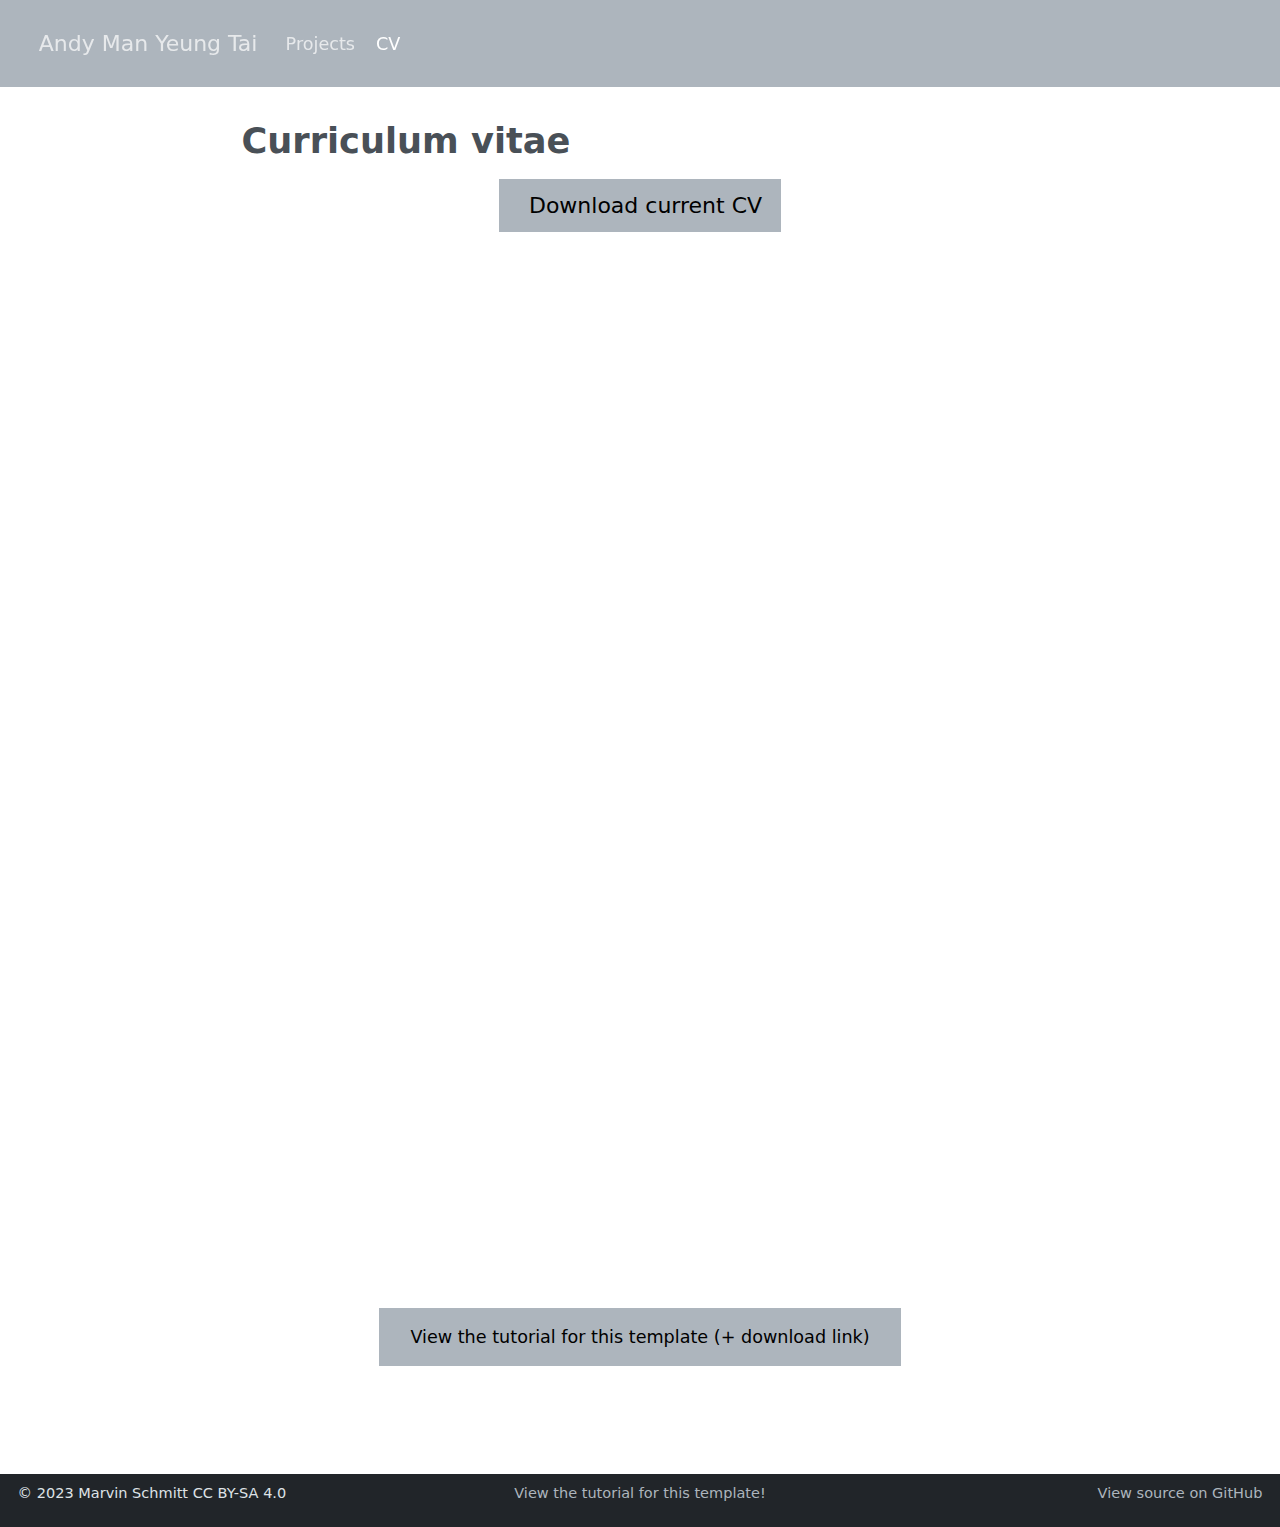
==== docs/cv/index.html @ 07ebc746 "changes" ====
<!DOCTYPE html>
<html xmlns="http://www.w3.org/1999/xhtml" lang="en" xml:lang="en"><head>
<meta http-equiv="Content-Type" content="text/html; charset=UTF-8">
<meta charset="utf-8">
<meta name="generator" content="quarto-1.4.555">
<meta name="viewport" content="width=device-width, initial-scale=1.0, user-scalable=yes">
<title>Andy Man Yeung Tai - Curriculum vitae</title>
<style>
code{white-space: pre-wrap;}
span.smallcaps{font-variant: small-caps;}
div.columns{display: flex; gap: min(4vw, 1.5em);}
div.column{flex: auto; overflow-x: auto;}
div.hanging-indent{margin-left: 1.5em; text-indent: -1.5em;}
ul.task-list{list-style: none;}
ul.task-list li input[type="checkbox"] {
  width: 0.8em;
  margin: 0 0.8em 0.2em -1em; /* quarto-specific, see https://github.com/quarto-dev/quarto-cli/issues/4556 */ 
  vertical-align: middle;
}
</style>

<script src="../site_libs/quarto-nav/quarto-nav.js"></script>
<script src="../site_libs/clipboard/clipboard.min.js"></script>
<script src="../site_libs/quarto-search/autocomplete.umd.js"></script>
<script src="../site_libs/quarto-search/fuse.min.js"></script>
<script src="../site_libs/quarto-search/quarto-search.js"></script>
<meta name="quarto:offset" content="../">
<link href="../img/favicon.png" rel="icon" type="image/png">
<script src="../site_libs/quarto-html/quarto.js"></script>
<script src="../site_libs/quarto-html/popper.min.js"></script>
<script src="../site_libs/quarto-html/tippy.umd.min.js"></script>
<script src="../site_libs/quarto-html/anchor.min.js"></script>
<link href="../site_libs/quarto-html/tippy.css" rel="stylesheet">
<link href="../site_libs/quarto-html/quarto-syntax-highlighting.css" rel="stylesheet" id="quarto-text-highlighting-styles">
<script src="../site_libs/bootstrap/bootstrap.min.js"></script>
<link href="../site_libs/bootstrap/bootstrap-icons.css" rel="stylesheet">
<link href="../site_libs/bootstrap/bootstrap.min.css" rel="stylesheet" id="quarto-bootstrap" data-mode="light"><script id="quarto-search-options" type="application/json">{
  "location": "navbar",
  "copy-button": false,
  "collapse-after": 3,
  "panel-placement": "end",
  "type": "textbox",
  "limit": 50,
  "keyboard-shortcut": [
    "f",
    "/",
    "s"
  ],
  "language": {
    "search-no-results-text": "No results",
    "search-matching-documents-text": "matching documents",
    "search-copy-link-title": "Copy link to search",
    "search-hide-matches-text": "Hide additional matches",
    "search-more-match-text": "more match in this document",
    "search-more-matches-text": "more matches in this document",
    "search-clear-button-title": "Clear",
    "search-text-placeholder": "",
    "search-detached-cancel-button-title": "Cancel",
    "search-submit-button-title": "Submit",
    "search-label": "Search"
  }
}</script>
</head>
<body class="nav-fixed fullcontent">

<div id="quarto-search-results"></div>
  <header id="quarto-header" class="headroom fixed-top"><nav class="navbar navbar-expand-lg " data-bs-theme="dark"><div class="navbar-container container-fluid">
      <div class="navbar-brand-container mx-auto">
    <a href="../index.html" class="navbar-brand navbar-brand-logo">
    <img src="../img/logo.png" alt="" class="navbar-logo"></a>
    <a class="navbar-brand" href="../index.html">
    <span class="navbar-title">Andy Man Yeung Tai</span>
    </a>
  </div>
            <div id="quarto-search" class="" title="Search"></div>
          <button class="navbar-toggler" type="button" data-bs-toggle="collapse" data-bs-target="#navbarCollapse" aria-controls="navbarCollapse" aria-expanded="false" aria-label="Toggle navigation" onclick="if (window.quartoToggleHeadroom) { window.quartoToggleHeadroom(); }">
  <span class="navbar-toggler-icon"></span>
</button>
          <div class="collapse navbar-collapse" id="navbarCollapse">
            <ul class="navbar-nav navbar-nav-scroll me-auto">
<li class="nav-item">
    <a class="nav-link" href="../projects/index.html"> 
<span class="menu-text">Projects</span></a>
  </li>  
  <li class="nav-item">
    <a class="nav-link active" href="../cv/index.html" aria-current="page"> 
<span class="menu-text">CV</span></a>
  </li>  
</ul>
</div> <!-- /navcollapse -->
          <div class="quarto-navbar-tools">
</div>
      </div> <!-- /container-fluid -->
    </nav></header><!-- content --><div id="quarto-content" class="quarto-container page-columns page-rows-contents page-layout-article page-navbar">
<!-- sidebar -->
<!-- margin-sidebar -->
    
<!-- main -->
<main class="content" id="quarto-document-content"><header id="title-block-header" class="quarto-title-block default"><div class="quarto-title">
<h1 class="title">Curriculum vitae</h1>
</div>



<div class="quarto-title-meta">

    
  
    
  </div>
  


</header><div class="cell">
<style type="text/css">
.embed-container {
    position: relative;
    padding-bottom: 129%;
    height: 0;
    overflow: hidden;
    max-width: 100%;
}
.embed-container iframe,
.embed-container object,
.embed-container embed {
    position: absolute;
    top: 0;
    left: 0;
    width: 100%;
    height: 100%;
}
</style>
</div>
<p class="text-center">
  <a class="btn btn-primary btn-lg cv-download" href="cv.pdf" target="_blank">
    <i class="fa-solid fa-file-arrow-down"></i> Download current CV
  </a>
</p>
<div class="embed-container">
  <iframe src="cv.pdf#toolbar=0" style="border: 0.5px;width: 100%;"></iframe>
</div>
<div style="margin: 30px; text-align: center;">
<a class="btn btn-primary" href="https://www.marvinschmitt.com/blog/website-tutorial-quarto/" role="button" target="_blank" style="padding: 15px 30px;">View the tutorial for this template (+ download link)</a>
</div>



</main><!-- /main --><script id="quarto-html-after-body" type="application/javascript">
window.document.addEventListener("DOMContentLoaded", function (event) {
  const toggleBodyColorMode = (bsSheetEl) => {
    const mode = bsSheetEl.getAttribute("data-mode");
    const bodyEl = window.document.querySelector("body");
    if (mode === "dark") {
      bodyEl.classList.add("quarto-dark");
      bodyEl.classList.remove("quarto-light");
    } else {
      bodyEl.classList.add("quarto-light");
      bodyEl.classList.remove("quarto-dark");
    }
  }
  const toggleBodyColorPrimary = () => {
    const bsSheetEl = window.document.querySelector("link#quarto-bootstrap");
    if (bsSheetEl) {
      toggleBodyColorMode(bsSheetEl);
    }
  }
  toggleBodyColorPrimary();  
  const icon = "";
  const anchorJS = new window.AnchorJS();
  anchorJS.options = {
    placement: 'right',
    icon: icon
  };
  anchorJS.add('.anchored');
  const isCodeAnnotation = (el) => {
    for (const clz of el.classList) {
      if (clz.startsWith('code-annotation-')) {                     
        return true;
      }
    }
    return false;
  }
  const clipboard = new window.ClipboardJS('.code-copy-button', {
    text: function(trigger) {
      const codeEl = trigger.previousElementSibling.cloneNode(true);
      for (const childEl of codeEl.children) {
        if (isCodeAnnotation(childEl)) {
          childEl.remove();
        }
      }
      return codeEl.innerText;
    }
  });
  clipboard.on('success', function(e) {
    // button target
    const button = e.trigger;
    // don't keep focus
    button.blur();
    // flash "checked"
    button.classList.add('code-copy-button-checked');
    var currentTitle = button.getAttribute("title");
    button.setAttribute("title", "Copied!");
    let tooltip;
    if (window.bootstrap) {
      button.setAttribute("data-bs-toggle", "tooltip");
      button.setAttribute("data-bs-placement", "left");
      button.setAttribute("data-bs-title", "Copied!");
      tooltip = new bootstrap.Tooltip(button, 
        { trigger: "manual", 
          customClass: "code-copy-button-tooltip",
          offset: [0, -8]});
      tooltip.show();    
    }
    setTimeout(function() {
      if (tooltip) {
        tooltip.hide();
        button.removeAttribute("data-bs-title");
        button.removeAttribute("data-bs-toggle");
        button.removeAttribute("data-bs-placement");
      }
      button.setAttribute("title", currentTitle);
      button.classList.remove('code-copy-button-checked');
    }, 1000);
    // clear code selection
    e.clearSelection();
  });
    var localhostRegex = new RegExp(/^(?:http|https):\/\/localhost\:?[0-9]*\//);
    var mailtoRegex = new RegExp(/^mailto:/);
      var filterRegex = new RegExp('/' + window.location.host + '/');
    var isInternal = (href) => {
        return filterRegex.test(href) || localhostRegex.test(href) || mailtoRegex.test(href);
    }
    // Inspect non-navigation links and adorn them if external
 	var links = window.document.querySelectorAll('a[href]:not(.nav-link):not(.navbar-brand):not(.toc-action):not(.sidebar-link):not(.sidebar-item-toggle):not(.pagination-link):not(.no-external):not([aria-hidden]):not(.dropdown-item):not(.quarto-navigation-tool)');
    for (var i=0; i<links.length; i++) {
      const link = links[i];
      if (!isInternal(link.href)) {
        // undo the damage that might have been done by quarto-nav.js in the case of
        // links that we want to consider external
        if (link.dataset.originalHref !== undefined) {
          link.href = link.dataset.originalHref;
        }
      }
    }
  function tippyHover(el, contentFn, onTriggerFn, onUntriggerFn) {
    const config = {
      allowHTML: true,
      maxWidth: 500,
      delay: 100,
      arrow: false,
      appendTo: function(el) {
          return el.parentElement;
      },
      interactive: true,
      interactiveBorder: 10,
      theme: 'quarto',
      placement: 'bottom-start',
    };
    if (contentFn) {
      config.content = contentFn;
    }
    if (onTriggerFn) {
      config.onTrigger = onTriggerFn;
    }
    if (onUntriggerFn) {
      config.onUntrigger = onUntriggerFn;
    }
    window.tippy(el, config); 
  }
  const noterefs = window.document.querySelectorAll('a[role="doc-noteref"]');
  for (var i=0; i<noterefs.length; i++) {
    const ref = noterefs[i];
    tippyHover(ref, function() {
      // use id or data attribute instead here
      let href = ref.getAttribute('data-footnote-href') || ref.getAttribute('href');
      try { href = new URL(href).hash; } catch {}
      const id = href.replace(/^#\/?/, "");
      const note = window.document.getElementById(id);
      if (note) {
        return note.innerHTML;
      } else {
        return "";
      }
    });
  }
  const xrefs = window.document.querySelectorAll('a.quarto-xref');
  const processXRef = (id, note) => {
    // Strip column container classes
    const stripColumnClz = (el) => {
      el.classList.remove("page-full", "page-columns");
      if (el.children) {
        for (const child of el.children) {
          stripColumnClz(child);
        }
      }
    }
    stripColumnClz(note)
    if (id === null || id.startsWith('sec-')) {
      // Special case sections, only their first couple elements
      const container = document.createElement("div");
      if (note.children && note.children.length > 2) {
        container.appendChild(note.children[0].cloneNode(true));
        for (let i = 1; i < note.children.length; i++) {
          const child = note.children[i];
          if (child.tagName === "P" && child.innerText === "") {
            continue;
          } else {
            container.appendChild(child.cloneNode(true));
            break;
          }
        }
        if (window.Quarto?.typesetMath) {
          window.Quarto.typesetMath(container);
        }
        return container.innerHTML
      } else {
        if (window.Quarto?.typesetMath) {
          window.Quarto.typesetMath(note);
        }
        return note.innerHTML;
      }
    } else {
      // Remove any anchor links if they are present
      const anchorLink = note.querySelector('a.anchorjs-link');
      if (anchorLink) {
        anchorLink.remove();
      }
      if (window.Quarto?.typesetMath) {
        window.Quarto.typesetMath(note);
      }
      // TODO in 1.5, we should make sure this works without a callout special case
      if (note.classList.contains("callout")) {
        return note.outerHTML;
      } else {
        return note.innerHTML;
      }
    }
  }
  for (var i=0; i<xrefs.length; i++) {
    const xref = xrefs[i];
    tippyHover(xref, undefined, function(instance) {
      instance.disable();
      let url = xref.getAttribute('href');
      let hash = undefined; 
      if (url.startsWith('#')) {
        hash = url;
      } else {
        try { hash = new URL(url).hash; } catch {}
      }
      if (hash) {
        const id = hash.replace(/^#\/?/, "");
        const note = window.document.getElementById(id);
        if (note !== null) {
          try {
            const html = processXRef(id, note.cloneNode(true));
            instance.setContent(html);
          } finally {
            instance.enable();
            instance.show();
          }
        } else {
          // See if we can fetch this
          fetch(url.split('#')[0])
          .then(res => res.text())
          .then(html => {
            const parser = new DOMParser();
            const htmlDoc = parser.parseFromString(html, "text/html");
            const note = htmlDoc.getElementById(id);
            if (note !== null) {
              const html = processXRef(id, note);
              instance.setContent(html);
            } 
          }).finally(() => {
            instance.enable();
            instance.show();
          });
        }
      } else {
        // See if we can fetch a full url (with no hash to target)
        // This is a special case and we should probably do some content thinning / targeting
        fetch(url)
        .then(res => res.text())
        .then(html => {
          const parser = new DOMParser();
          const htmlDoc = parser.parseFromString(html, "text/html");
          const note = htmlDoc.querySelector('main.content');
          if (note !== null) {
            // This should only happen for chapter cross references
            // (since there is no id in the URL)
            // remove the first header
            if (note.children.length > 0 && note.children[0].tagName === "HEADER") {
              note.children[0].remove();
            }
            const html = processXRef(null, note);
            instance.setContent(html);
          } 
        }).finally(() => {
          instance.enable();
          instance.show();
        });
      }
    }, function(instance) {
    });
  }
      let selectedAnnoteEl;
      const selectorForAnnotation = ( cell, annotation) => {
        let cellAttr = 'data-code-cell="' + cell + '"';
        let lineAttr = 'data-code-annotation="' +  annotation + '"';
        const selector = 'span[' + cellAttr + '][' + lineAttr + ']';
        return selector;
      }
      const selectCodeLines = (annoteEl) => {
        const doc = window.document;
        const targetCell = annoteEl.getAttribute("data-target-cell");
        const targetAnnotation = annoteEl.getAttribute("data-target-annotation");
        const annoteSpan = window.document.querySelector(selectorForAnnotation(targetCell, targetAnnotation));
        const lines = annoteSpan.getAttribute("data-code-lines").split(",");
        const lineIds = lines.map((line) => {
          return targetCell + "-" + line;
        })
        let top = null;
        let height = null;
        let parent = null;
        if (lineIds.length > 0) {
            //compute the position of the single el (top and bottom and make a div)
            const el = window.document.getElementById(lineIds[0]);
            top = el.offsetTop;
            height = el.offsetHeight;
            parent = el.parentElement.parentElement;
          if (lineIds.length > 1) {
            const lastEl = window.document.getElementById(lineIds[lineIds.length - 1]);
            const bottom = lastEl.offsetTop + lastEl.offsetHeight;
            height = bottom - top;
          }
          if (top !== null && height !== null && parent !== null) {
            // cook up a div (if necessary) and position it 
            let div = window.document.getElementById("code-annotation-line-highlight");
            if (div === null) {
              div = window.document.createElement("div");
              div.setAttribute("id", "code-annotation-line-highlight");
              div.style.position = 'absolute';
              parent.appendChild(div);
            }
            div.style.top = top - 2 + "px";
            div.style.height = height + 4 + "px";
            div.style.left = 0;
            let gutterDiv = window.document.getElementById("code-annotation-line-highlight-gutter");
            if (gutterDiv === null) {
              gutterDiv = window.document.createElement("div");
              gutterDiv.setAttribute("id", "code-annotation-line-highlight-gutter");
              gutterDiv.style.position = 'absolute';
              const codeCell = window.document.getElementById(targetCell);
              const gutter = codeCell.querySelector('.code-annotation-gutter');
              gutter.appendChild(gutterDiv);
            }
            gutterDiv.style.top = top - 2 + "px";
            gutterDiv.style.height = height + 4 + "px";
          }
          selectedAnnoteEl = annoteEl;
        }
      };
      const unselectCodeLines = () => {
        const elementsIds = ["code-annotation-line-highlight", "code-annotation-line-highlight-gutter"];
        elementsIds.forEach((elId) => {
          const div = window.document.getElementById(elId);
          if (div) {
            div.remove();
          }
        });
        selectedAnnoteEl = undefined;
      };
        // Handle positioning of the toggle
    window.addEventListener(
      "resize",
      throttle(() => {
        elRect = undefined;
        if (selectedAnnoteEl) {
          selectCodeLines(selectedAnnoteEl);
        }
      }, 10)
    );
    function throttle(fn, ms) {
    let throttle = false;
    let timer;
      return (...args) => {
        if(!throttle) { // first call gets through
            fn.apply(this, args);
            throttle = true;
        } else { // all the others get throttled
            if(timer) clearTimeout(timer); // cancel #2
            timer = setTimeout(() => {
              fn.apply(this, args);
              timer = throttle = false;
            }, ms);
        }
      };
    }
      // Attach click handler to the DT
      const annoteDls = window.document.querySelectorAll('dt[data-target-cell]');
      for (const annoteDlNode of annoteDls) {
        annoteDlNode.addEventListener('click', (event) => {
          const clickedEl = event.target;
          if (clickedEl !== selectedAnnoteEl) {
            unselectCodeLines();
            const activeEl = window.document.querySelector('dt[data-target-cell].code-annotation-active');
            if (activeEl) {
              activeEl.classList.remove('code-annotation-active');
            }
            selectCodeLines(clickedEl);
            clickedEl.classList.add('code-annotation-active');
          } else {
            // Unselect the line
            unselectCodeLines();
            clickedEl.classList.remove('code-annotation-active');
          }
        });
      }
  const findCites = (el) => {
    const parentEl = el.parentElement;
    if (parentEl) {
      const cites = parentEl.dataset.cites;
      if (cites) {
        return {
          el,
          cites: cites.split(' ')
        };
      } else {
        return findCites(el.parentElement)
      }
    } else {
      return undefined;
    }
  };
  var bibliorefs = window.document.querySelectorAll('a[role="doc-biblioref"]');
  for (var i=0; i<bibliorefs.length; i++) {
    const ref = bibliorefs[i];
    const citeInfo = findCites(ref);
    if (citeInfo) {
      tippyHover(citeInfo.el, function() {
        var popup = window.document.createElement('div');
        citeInfo.cites.forEach(function(cite) {
          var citeDiv = window.document.createElement('div');
          citeDiv.classList.add('hanging-indent');
          citeDiv.classList.add('csl-entry');
          var biblioDiv = window.document.getElementById('ref-' + cite);
          if (biblioDiv) {
            citeDiv.innerHTML = biblioDiv.innerHTML;
          }
          popup.appendChild(citeDiv);
        });
        return popup.innerHTML;
      });
    }
  }
});
</script>
</div> <!-- /content -->
<footer class="footer"><div class="nav-footer">
    <div class="nav-footer-left">
<p><span class="faux-block">© 2023 Marvin Schmitt CC BY-SA 4.0</span></p>
</div>   
    <div class="nav-footer-center">
<p><span class="faux-block"><a href="https://www.marvinschmitt.com/blog/website-tutorial-quarto/">View the tutorial for this template!</a></span></p>
</div>
    <div class="nav-footer-right">
<p><span class="faux-block"><a href="https://github.com/marvinschmitt/quarto-website-template/">View source on GitHub</a></span></p>
</div>
  </div>
</footer>


</body></html>
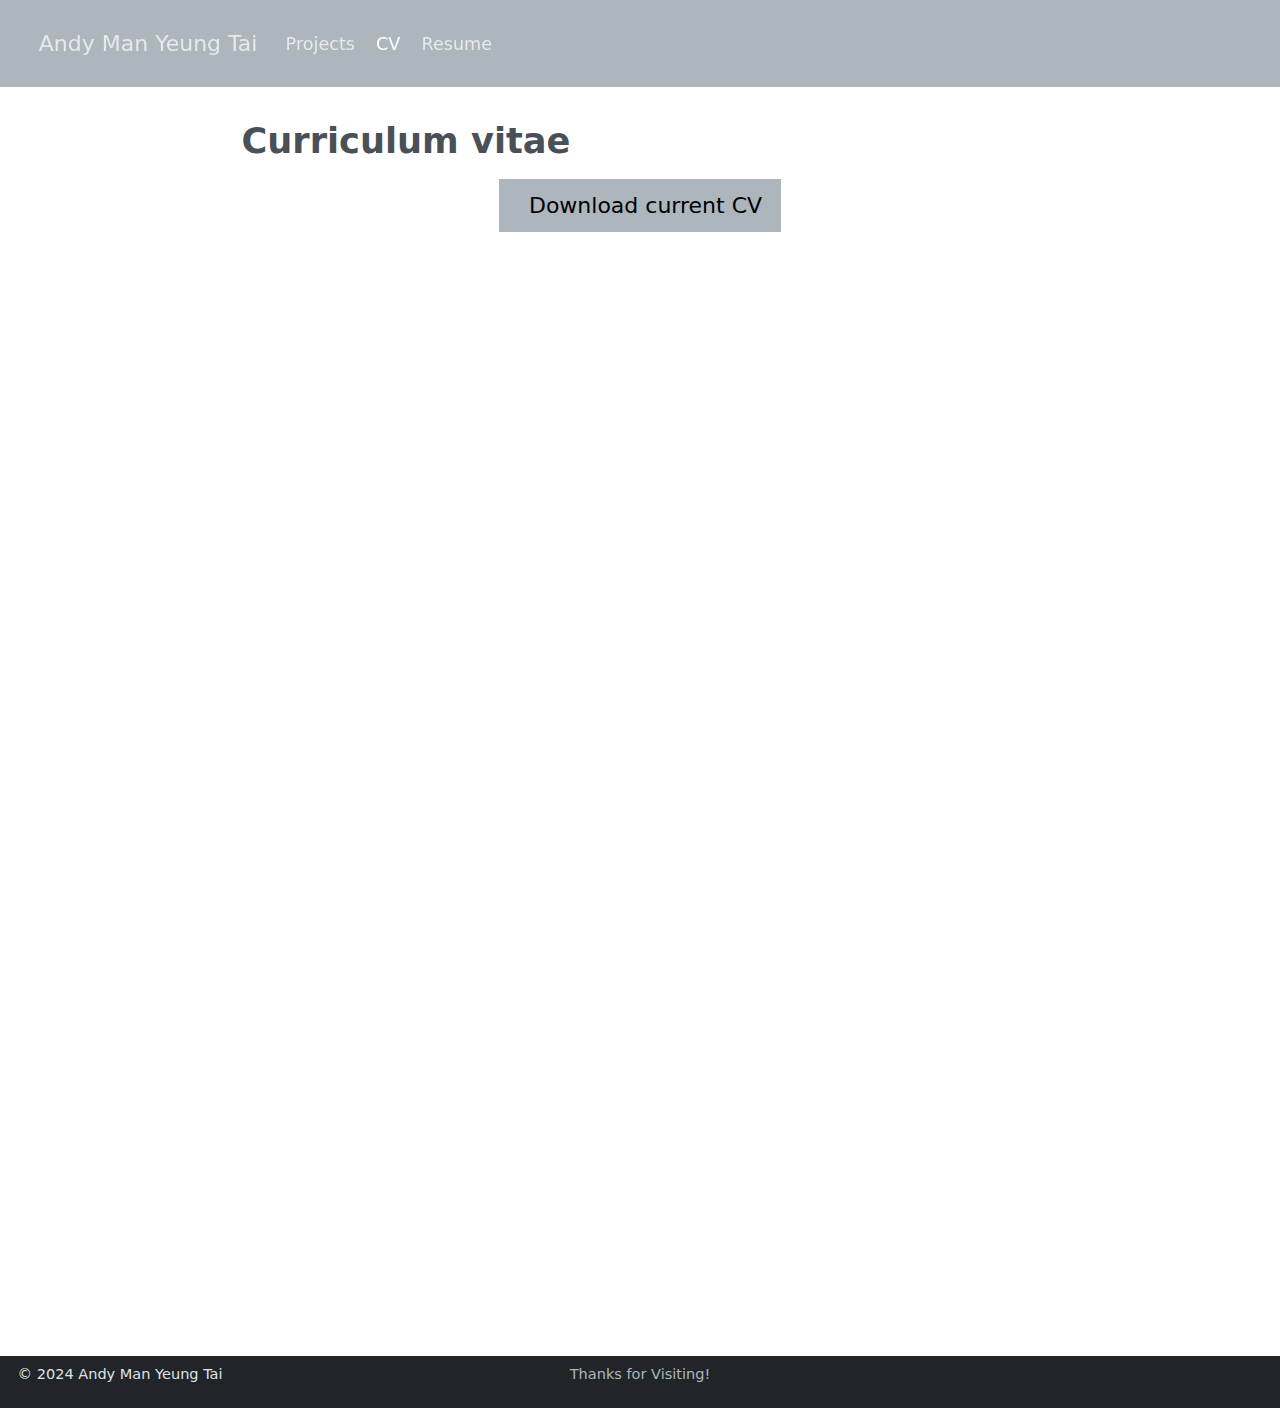
==== commit 7a6a4542: "Changes" ====
--- a/docs/cv/index.html
+++ b/docs/cv/index.html
@@ -86,6 +86,10 @@
     <a class="nav-link active" href="../cv/index.html" aria-current="page"> 
 <span class="menu-text">CV</span></a>
   </li>  
+  <li class="nav-item">
+    <a class="nav-link" href="../resume/index.html"> 
+<span class="menu-text">Resume</span></a>
+  </li>  
 </ul>
 </div> <!-- /navcollapse -->
           <div class="quarto-navbar-tools">
@@ -139,9 +143,6 @@
 <div class="embed-container">
   <iframe src="cv.pdf#toolbar=0" style="border: 0.5px;width: 100%;"></iframe>
 </div>
-<div style="margin: 30px; text-align: center;">
-<a class="btn btn-primary" href="https://www.marvinschmitt.com/blog/website-tutorial-quarto/" role="button" target="_blank" style="padding: 15px 30px;">View the tutorial for this template (+ download link)</a>
-</div>
 
 
 
@@ -557,14 +558,14 @@
 </div> <!-- /content -->
 <footer class="footer"><div class="nav-footer">
     <div class="nav-footer-left">
-<p><span class="faux-block">© 2023 Marvin Schmitt CC BY-SA 4.0</span></p>
+<p><span class="faux-block">© 2024 Andy Man Yeung Tai</span></p>
 </div>   
     <div class="nav-footer-center">
-<p><span class="faux-block"><a href="https://www.marvinschmitt.com/blog/website-tutorial-quarto/">View the tutorial for this template!</a></span></p>
+<p><span class="faux-block"><a href="">Thanks for Visiting!</a></span></p>
 </div>
     <div class="nav-footer-right">
-<p><span class="faux-block"><a href="https://github.com/marvinschmitt/quarto-website-template/">View source on GitHub</a></span></p>
-</div>
+      &nbsp;
+    </div>
   </div>
 </footer>
 
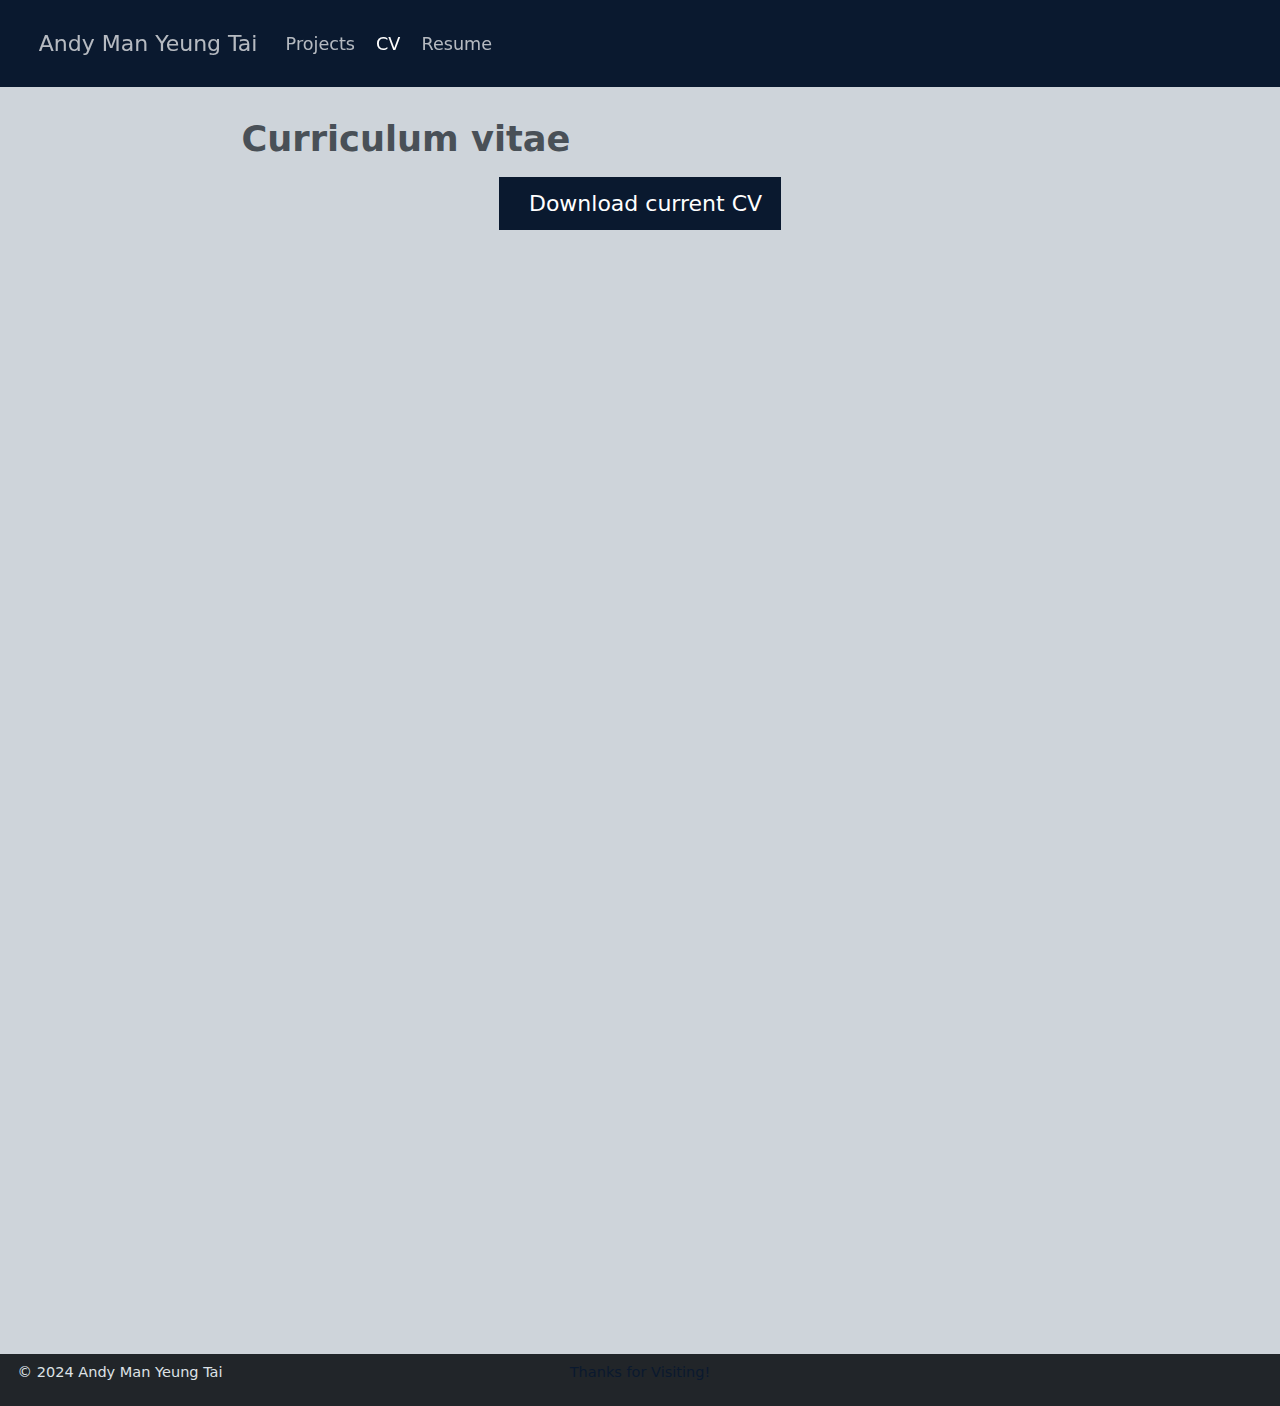
==== commit bf3037a2: "Changes for website" ====
--- a/docs/cv/index.html
+++ b/docs/cv/index.html
@@ -2,9 +2,9 @@
 <html xmlns="http://www.w3.org/1999/xhtml" lang="en" xml:lang="en"><head>
 <meta http-equiv="Content-Type" content="text/html; charset=UTF-8">
 <meta charset="utf-8">
-<meta name="generator" content="quarto-1.4.555">
+<meta name="generator" content="quarto-1.5.54">
 <meta name="viewport" content="width=device-width, initial-scale=1.0, user-scalable=yes">
-<title>Andy Man Yeung Tai - Curriculum vitae</title>
+<title>Curriculum vitae – Andy Man Yeung Tai</title>
 <style>
 code{white-space: pre-wrap;}
 span.smallcaps{font-variant: small-caps;}
@@ -73,7 +73,7 @@
     </a>
   </div>
             <div id="quarto-search" class="" title="Search"></div>
-          <button class="navbar-toggler" type="button" data-bs-toggle="collapse" data-bs-target="#navbarCollapse" aria-controls="navbarCollapse" aria-expanded="false" aria-label="Toggle navigation" onclick="if (window.quartoToggleHeadroom) { window.quartoToggleHeadroom(); }">
+          <button class="navbar-toggler" type="button" data-bs-toggle="collapse" data-bs-target="#navbarCollapse" aria-controls="navbarCollapse" role="menu" aria-expanded="false" aria-label="Toggle navigation" onclick="if (window.quartoToggleHeadroom) { window.quartoToggleHeadroom(); }">
   <span class="navbar-toggler-icon"></span>
 </button>
           <div class="collapse navbar-collapse" id="navbarCollapse">
@@ -92,7 +92,7 @@
   </li>  
 </ul>
 </div> <!-- /navcollapse -->
-          <div class="quarto-navbar-tools">
+            <div class="quarto-navbar-tools">
 </div>
       </div> <!-- /container-fluid -->
     </nav></header><!-- content --><div id="quarto-content" class="quarto-container page-columns page-rows-contents page-layout-article page-navbar">
@@ -181,18 +181,7 @@
     }
     return false;
   }
-  const clipboard = new window.ClipboardJS('.code-copy-button', {
-    text: function(trigger) {
-      const codeEl = trigger.previousElementSibling.cloneNode(true);
-      for (const childEl of codeEl.children) {
-        if (isCodeAnnotation(childEl)) {
-          childEl.remove();
-        }
-      }
-      return codeEl.innerText;
-    }
-  });
-  clipboard.on('success', function(e) {
+  const onCopySuccess = function(e) {
     // button target
     const button = e.trigger;
     // don't keep focus
@@ -224,7 +213,29 @@
     }, 1000);
     // clear code selection
     e.clearSelection();
+  }
+  const getTextToCopy = function(trigger) {
+      const codeEl = trigger.previousElementSibling.cloneNode(true);
+      for (const childEl of codeEl.children) {
+        if (isCodeAnnotation(childEl)) {
+          childEl.remove();
+        }
+      }
+      return codeEl.innerText;
+  }
+  const clipboard = new window.ClipboardJS('.code-copy-button:not([data-in-quarto-modal])', {
+    text: getTextToCopy
   });
+  clipboard.on('success', onCopySuccess);
+  if (window.document.getElementById('quarto-embedded-source-code-modal')) {
+    // For code content inside modals, clipBoardJS needs to be initialized with a container option
+    // TODO: Check when it could be a function (https://github.com/zenorocha/clipboard.js/issues/860)
+    const clipboardModal = new window.ClipboardJS('.code-copy-button[data-in-quarto-modal]', {
+      text: getTextToCopy,
+      container: window.document.getElementById('quarto-embedded-source-code-modal')
+    });
+    clipboardModal.on('success', onCopySuccess);
+  }
     var localhostRegex = new RegExp(/^(?:http|https):\/\/localhost\:?[0-9]*\//);
     var mailtoRegex = new RegExp(/^mailto:/);
       var filterRegex = new RegExp('/' + window.location.host + '/');
@@ -232,7 +243,7 @@
         return filterRegex.test(href) || localhostRegex.test(href) || mailtoRegex.test(href);
     }
     // Inspect non-navigation links and adorn them if external
- 	var links = window.document.querySelectorAll('a[href]:not(.nav-link):not(.navbar-brand):not(.toc-action):not(.sidebar-link):not(.sidebar-item-toggle):not(.pagination-link):not(.no-external):not([aria-hidden]):not(.dropdown-item):not(.quarto-navigation-tool)');
+ 	var links = window.document.querySelectorAll('a[href]:not(.nav-link):not(.navbar-brand):not(.toc-action):not(.sidebar-link):not(.sidebar-item-toggle):not(.pagination-link):not(.no-external):not([aria-hidden]):not(.dropdown-item):not(.quarto-navigation-tool):not(.about-link)');
     for (var i=0; i<links.length; i++) {
       const link = links[i];
       if (!isInternal(link.href)) {
--- a/docs/site_libs/quarto-html/quarto-syntax-highlighting.css
+++ b/docs/site_libs/quarto-html/quarto-syntax-highlighting.css
@@ -0,0 +1,205 @@
+/* quarto syntax highlight colors */
+:root {
+  --quarto-hl-ot-color: #003B4F;
+  --quarto-hl-at-color: #657422;
+  --quarto-hl-ss-color: #20794D;
+  --quarto-hl-an-color: #5E5E5E;
+  --quarto-hl-fu-color: #4758AB;
+  --quarto-hl-st-color: #20794D;
+  --quarto-hl-cf-color: #003B4F;
+  --quarto-hl-op-color: #5E5E5E;
+  --quarto-hl-er-color: #AD0000;
+  --quarto-hl-bn-color: #AD0000;
+  --quarto-hl-al-color: #AD0000;
+  --quarto-hl-va-color: #111111;
+  --quarto-hl-bu-color: inherit;
+  --quarto-hl-ex-color: inherit;
+  --quarto-hl-pp-color: #AD0000;
+  --quarto-hl-in-color: #5E5E5E;
+  --quarto-hl-vs-color: #20794D;
+  --quarto-hl-wa-color: #5E5E5E;
+  --quarto-hl-do-color: #5E5E5E;
+  --quarto-hl-im-color: #00769E;
+  --quarto-hl-ch-color: #20794D;
+  --quarto-hl-dt-color: #AD0000;
+  --quarto-hl-fl-color: #AD0000;
+  --quarto-hl-co-color: #5E5E5E;
+  --quarto-hl-cv-color: #5E5E5E;
+  --quarto-hl-cn-color: #8f5902;
+  --quarto-hl-sc-color: #5E5E5E;
+  --quarto-hl-dv-color: #AD0000;
+  --quarto-hl-kw-color: #003B4F;
+}
+
+/* other quarto variables */
+:root {
+  --quarto-font-monospace: SFMono-Regular, Menlo, Monaco, Consolas, "Liberation Mono", "Courier New", monospace;
+}
+
+pre > code.sourceCode > span {
+  color: #003B4F;
+}
+
+code span {
+  color: #003B4F;
+}
+
+code.sourceCode > span {
+  color: #003B4F;
+}
+
+div.sourceCode,
+div.sourceCode pre.sourceCode {
+  color: #003B4F;
+}
+
+code span.ot {
+  color: #003B4F;
+  font-style: inherit;
+}
+
+code span.at {
+  color: #657422;
+  font-style: inherit;
+}
+
+code span.ss {
+  color: #20794D;
+  font-style: inherit;
+}
+
+code span.an {
+  color: #5E5E5E;
+  font-style: inherit;
+}
+
+code span.fu {
+  color: #4758AB;
+  font-style: inherit;
+}
+
+code span.st {
+  color: #20794D;
+  font-style: inherit;
+}
+
+code span.cf {
+  color: #003B4F;
+  font-weight: bold;
+  font-style: inherit;
+}
+
+code span.op {
+  color: #5E5E5E;
+  font-style: inherit;
+}
+
+code span.er {
+  color: #AD0000;
+  font-style: inherit;
+}
+
+code span.bn {
+  color: #AD0000;
+  font-style: inherit;
+}
+
+code span.al {
+  color: #AD0000;
+  font-style: inherit;
+}
+
+code span.va {
+  color: #111111;
+  font-style: inherit;
+}
+
+code span.bu {
+  font-style: inherit;
+}
+
+code span.ex {
+  font-style: inherit;
+}
+
+code span.pp {
+  color: #AD0000;
+  font-style: inherit;
+}
+
+code span.in {
+  color: #5E5E5E;
+  font-style: inherit;
+}
+
+code span.vs {
+  color: #20794D;
+  font-style: inherit;
+}
+
+code span.wa {
+  color: #5E5E5E;
+  font-style: italic;
+}
+
+code span.do {
+  color: #5E5E5E;
+  font-style: italic;
+}
+
+code span.im {
+  color: #00769E;
+  font-style: inherit;
+}
+
+code span.ch {
+  color: #20794D;
+  font-style: inherit;
+}
+
+code span.dt {
+  color: #AD0000;
+  font-style: inherit;
+}
+
+code span.fl {
+  color: #AD0000;
+  font-style: inherit;
+}
+
+code span.co {
+  color: #5E5E5E;
+  font-style: inherit;
+}
+
+code span.cv {
+  color: #5E5E5E;
+  font-style: italic;
+}
+
+code span.cn {
+  color: #8f5902;
+  font-style: inherit;
+}
+
+code span.sc {
+  color: #5E5E5E;
+  font-style: inherit;
+}
+
+code span.dv {
+  color: #AD0000;
+  font-style: inherit;
+}
+
+code span.kw {
+  color: #003B4F;
+  font-weight: bold;
+  font-style: inherit;
+}
+
+.prevent-inlining {
+  content: "</";
+}
+
+/*# sourceMappingURL=debc5d5d77c3f9108843748ff7464032.css.map */
